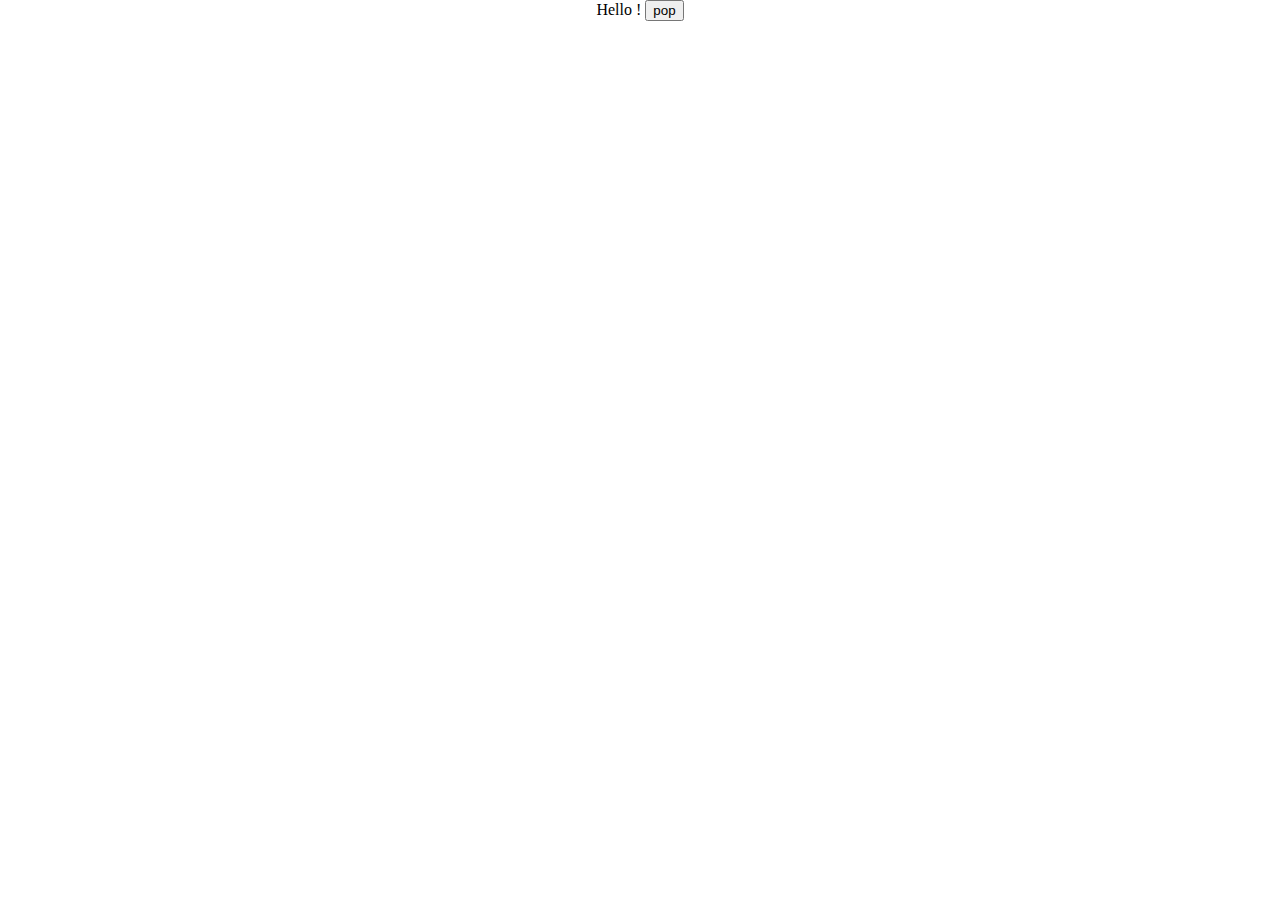
==== index.html @ 9bb5a119 "set the serveur" ====
<!DOCTYPE html>
<html>
    <head>
        <title>Père Noël Vs Ninjas Volant</title>
        <!--css-->
        <link rel="stylesheet" href="css/lib/SimpleGrid.css" type="text/css" media="all" />
        <link rel="stylesheet" href="css/lib/isotope.css" type="text/css" media="all" />
        <link rel="stylesheet" href="css/style.css" type="text/css" media="all" />

        <meta name="viewport" content="user-scalable=no, width=device-width, initial-scale=1, maximum-scale=1">
        <!--Jquery-->
        <script src="//ajax.googleapis.com/ajax/libs/jquery/1.10.2/jquery.min.js"></script>
        <!--Websockets-->
        <script src="/socket.io/socket.io.js"></script>
        <!--notre implémentation des websockets-->
        <script src="js/communication.js"></script>
        <!--Pour les popUps-->
        <script src="js/popoUpJquery.js"></script>
        <!--Isotope pour les layout-->
        <script src="js/lib/isotope.min.js"></script>
    </head>

    <body style="text-align: center;">
        Hello !
        <div id="popUp"> 
            Pop up
        </div>
        <button id="return"  value="return" class="popUp_open">pop</button>

        <script>
            $(function() {
                $('#popUp').popup({
                    'autoopen': false,
                    'autozindex': true,
                    onopen: function() {
                    },
                    onclose: function() {
                    }
                });
            });
        </script>
        <script>
            init();
        </script>
    </body>
</html>
---- css/lib/SimpleGrid.css ----
/*
  Simple Grid
  Learn More - http://dallasbass.com/simple-grid-a-lightweight-responsive-css-grid/
  Project Page - http://thisisdallas.github.com/Simple-Grid/
  Author - Dallas Bass
  Site - dallasbass.com
*/

*, *:after, *:before {
        -webkit-box-sizing: border-box;
        -moz-box-sizing: border-box;
        box-sizing: border-box;
}

body {
        margin: 0px;
}

[class*='col-'] {
        float: left;
        padding-right: 20px;
}

[class*='col-']:last-of-type {
        padding-right: 0px;
}

.grid {
        width: 100%;
        max-width: 1140px;
        min-width: 755px;
        margin: 0 auto;
        overflow: hidden;
}

.grid:after {
        content: "";
        display: table;
        clear: both;
}

.grid-pad {
        padding: 20px 0 0px 20px;
}

.grid-pad > [class*='col-']:last-of-type {
        padding-right: 20px;
}

.push-right {
        float: right;
}

/* Content Columns */

.col-1-1 {
        width: 100%;
}
.col-2-3, .col-8-12 {
        width: 66.66%;
}

.col-1-2, .col-6-12 {
        width: 50%;
}

.col-1-3, .col-4-12 {
        width: 33.33%;
}

.col-1-4, .col-3-12 {
        width: 25%;
}

.col-1-5 {
        width: 20%;
}

.col-1-6, .col-2-12 {
        width: 16.667%;
}

.col-1-7 {
        width: 14.28%;
}

.col-1-8 {
        width: 12.5%;
}

.col-1-9 {
        width: 11.1%;
}

.col-1-10 {
        width: 10%;
}

.col-1-11 {
        width: 9.09%;
}

.col-1-12 {
        width: 8.33%
}

/* Layout Columns */

.col-11-12 {
        width: 91.66%
}

.col-10-12 {
        width: 83.333%;
}

.col-9-12 {
        width: 75%;
}

.col-5-12 {
        width: 41.66%;
}

.col-7-12 {
        width: 58.33%
}

@media handheld, only screen and (max-width: 767px) {

        
        .grid {
                width: 100%;
                min-width: 0;
                margin-left: 0px;
                margin-right: 0px;
                padding-left: 0px;
                padding-right: 0px;
        }
        
        [class*='col-'] {
                width: auto;
                float: none;
                margin-left: 0px;
                margin-right: 0px;
                margin-top: 10px;
                margin-bottom: 10px;
                padding-left: 20px;
                padding-right: 20px;
        }
}
---- css/lib/isotope.css ----
/* Start: Recommended Isotope styles */

/**** Isotope Filtering ****/

.isotope-item {
    z-index: 2;
}

.isotope-hidden.isotope-item {
    pointer-events: none;
    z-index: 1;
    color:lightseagreen
}


/**** Isotope CSS3 transitions ****/

.isotope,
.isotope .isotope-item {
    -webkit-transition-duration: 0.8s;
    -moz-transition-duration: 0.8s;
    -ms-transition-duration: 0.8s;
    -o-transition-duration: 0.8s;
    transition-duration: 0.8s;
}

.isotope {
    -webkit-transition-property: height, width;
    -moz-transition-property: height, width;
    -ms-transition-property: height, width;
    -o-transition-property: height, width;
    transition-property: height, width;
}

.isotope .isotope-item {
    -webkit-transition-property: -webkit-transform, opacity;
    -moz-transition-property:    -moz-transform, opacity;
    -ms-transition-property:     -ms-transform, opacity;
    -o-transition-property:      -o-transform, opacity;
    transition-property:         transform, opacity;
}

/**** disabling Isotope CSS3 transitions ****/

.isotope.no-transition,
.isotope.no-transition .isotope-item,
.isotope .isotope-item.no-transition {
    -webkit-transition-duration: 0s;
    -moz-transition-duration: 0s;
    -ms-transition-duration: 0s;
    -o-transition-duration: 0s;
    transition-duration: 0s;
}
/* End: Recommended Isotope styles */

/* disable CSS transitions for containers with infinite scrolling*/
.isotope.infinite-scrolling {
    -webkit-transition: none;
    -moz-transition: none;
    -ms-transition: none;
    -o-transition: none;
    transition: none;
}
/**** Isotope styles ****/

/* required for containers to inherit vertical size from window */
html,
body {
    height: 100%;
}

#container {
    padding: 5px;
    margin-bottom: 20px;
    left:2%;
}

.element {
    -webkit-border-radius: 8px;
    border-radius: 8px;
    width: 110px;
    height: 110px;
    margin: 5px;
    float: left;
    position: relative;
    background: #888;
    color: #222;
}

.element.alkali          { background: #F00; background: hsl(   0, 100%, 50%); }
.element.alkaline-earth  { background: #F80; background: hsl(  36, 100%, 50%); }
.element.lanthanoid      { background: #FF0; background: hsl(  72, 100%, 50%); }
.element.actinoid        { background: #0F0; background: hsl( 108, 100%, 50%); }
.element.transition      { background: #0F8; background: hsl( 144, 100%, 50%); }
.element.programmation { background: #0FF; background: hsl( 180, 100%, 50%); }
.element.metalloid       { background: #08F; background: hsl( 216, 100%, 50%); }
.element.other.nonmetal  { background: #00F; background: hsl( 252, 100%, 50%); }
.element.halogen         { background: #F0F; background: hsl( 288, 100%, 50%); }
.element.noble-gas       { background: #F08; background: hsl( 324, 100%, 50%); }

.element * {
    position: absolute;
    margin: 0;
}

.element .symbol {
    left: 8%;
    top: 1em;
    font-size: 1.3em;
    color: #FFF;
    text-align:center;
}

.element.large .symbol {
    font-size: 3.0em;
    left: 5%;
    top: 5%;
}

.element.fake .symbol {
    color: #000;
}

.element .name {
    left: 0.5em;
    bottom: 1.0em;
    font-size: 0.95em;
    display: none;
}

.element .weight {
    font-size: 0.9em;
    left: 0.5em;
    bottom: 0.5em;
    display: none;
}

.element .number {
    display: none;
    font-size: 1.25em;
    font-weight: bold;
    color: hsla(0,0%,0%,.5);
    right: 0.5em;
    top: 0.5em;
}

.element.large .name {
    display: block;
}

.variable-sizes .element.width2 { 
    width: 230px;
    font-size: 2em;
    display: block;
}

.variable-sizes .element.height2 { height: 230px; }



.element.large,
.variable-sizes .element.large,
.variable-sizes .element.large.width2.height2 {
    font-size: 1.5em;
    width: 350px;
    height: 350px;
    z-index: 100;
}

.clickable .element:hover {
    cursor: pointer;
}

.clickable .element:hover h3 {
    text-shadow:
        0 0 10px white,
        0 0 10px white
        ;
}

.clickable .element:hover h2 {
    color: white;
}

/**** Example Options ****/

#options {
    display: block;
    padding-bottom: 1.0em;
    /* margin: 100px; */
}

#options h3 {
    margin-bottom: 0.2em;
    font-size: 15px;
}

#options h4 { 
    font-weight: bold;
}

#options div a {
    display: inline-block;
    margin: -2px;
    margin-top: 6px;
    padding: 5px;
    background-color: #DDD;
    color: #222;
    font-weight: bold;
    text-shadow: 0 1px hsla( 0, 0%, 100%, 0.5 );
    background-image: -webkit-linear-gradient( top, hsla( 0, 0%, 100%, 0.15 ), hsla( 0, 0%, 100%, 0.0 ) );
    background-image:    -moz-linear-gradient( top, hsla( 0, 0%, 100%, 0.15 ), hsla( 0, 0%, 100%, 0.0 ) );
    background-image:     -ms-linear-gradient( top, hsla( 0, 0%, 100%, 0.15 ), hsla( 0, 0%, 100%, 0.0 ) );
    background-image:      -o-linear-gradient( top, hsla( 0, 0%, 100%, 0.15 ), hsla( 0, 0%, 100%, 0.0 ) );
    background-image:         linear-gradient( top, hsla( 0, 0%, 100%, 0.15 ), hsla( 0, 0%, 100%, 0.0 ) );
    border-left: 1px;
}

#options div a:hover {
    background-color: #1e728c;
}

#options div a:active {
    background-color: #39D;
    -webkit-box-shadow: inset 0 2px 8px hsla( 0, 0%, 0%, 0.6 );
    -moz-box-shadow: inset 0 2px 8px hsla( 0, 0%, 0%, 0.6 );
    -o-box-shadow: inset 0 2px 8px hsla( 0, 0%, 0%, 0.6 );
    box-shadow: inset 0 2px 8px hsla( 0, 0%, 0%, 0.6 );
}

#options div a:first-child {
    border-radius: 7px 0 0 7px;
    border-left: none;
}

#options div a:last-child {
    border-radius: 0 7px 7px 0;
}

#options div a.selected {
    background-color: #001444;
    text-shadow: none;
    color: white;
}

/* Combination filter options*/

#options .option-combo {
    float: left;
    margin-right: 10px;
}

#options .option-combo ul {
    margin-right: 20px;
}

#options .option-combo h2,
#options .option-combo h4 {
    line-height: 34px;
    margin-bottom: 0;
    margin-right: 5px;
    vertical-align: top;
}

/* Color shapes */

.color-shape {
    width: 70px;
    height: 70px;
    margin: 5px;
    float: left;
}

.color-shape.round {
    -webkit-border-radius: 35px;
    -moz-border-radius: 35px;
    border-radius: 35px;
}

.color-shape.big.round {
    -webkit-border-radius: 75px;
    -moz-border-radius: 75px;
    border-radius: 75px;
}

.color-shape.red { background: red; }
.color-shape.blue { background: blue; }
.color-shape.yellow { background: yellow; }

.color-shape.wide, .color-shape.big { width: 150px; }
.color-shape.tall, .color-shape.big { height: 150px; }

.color-shape a {
    display: block;
    height: 100%;
}

.color-shape a:hover {
    background: white;
    background: hsla( 0, 0%, 100%, 0.5 );
}

/**** Horizontal ****/

.horizontal #container {
    height: 80%;
}

#copy {
    max-width: 640px;
}

/* The Magnificent Clearfix: nicolasgallagher.com/micro-clearfix-hack/ */
.clearfix:before, .clearfix:after { content: ""; display: inline; }
.clearfix:after { clear: both; }
.clearfix { zoom: 1; }
---- css/style.css ----

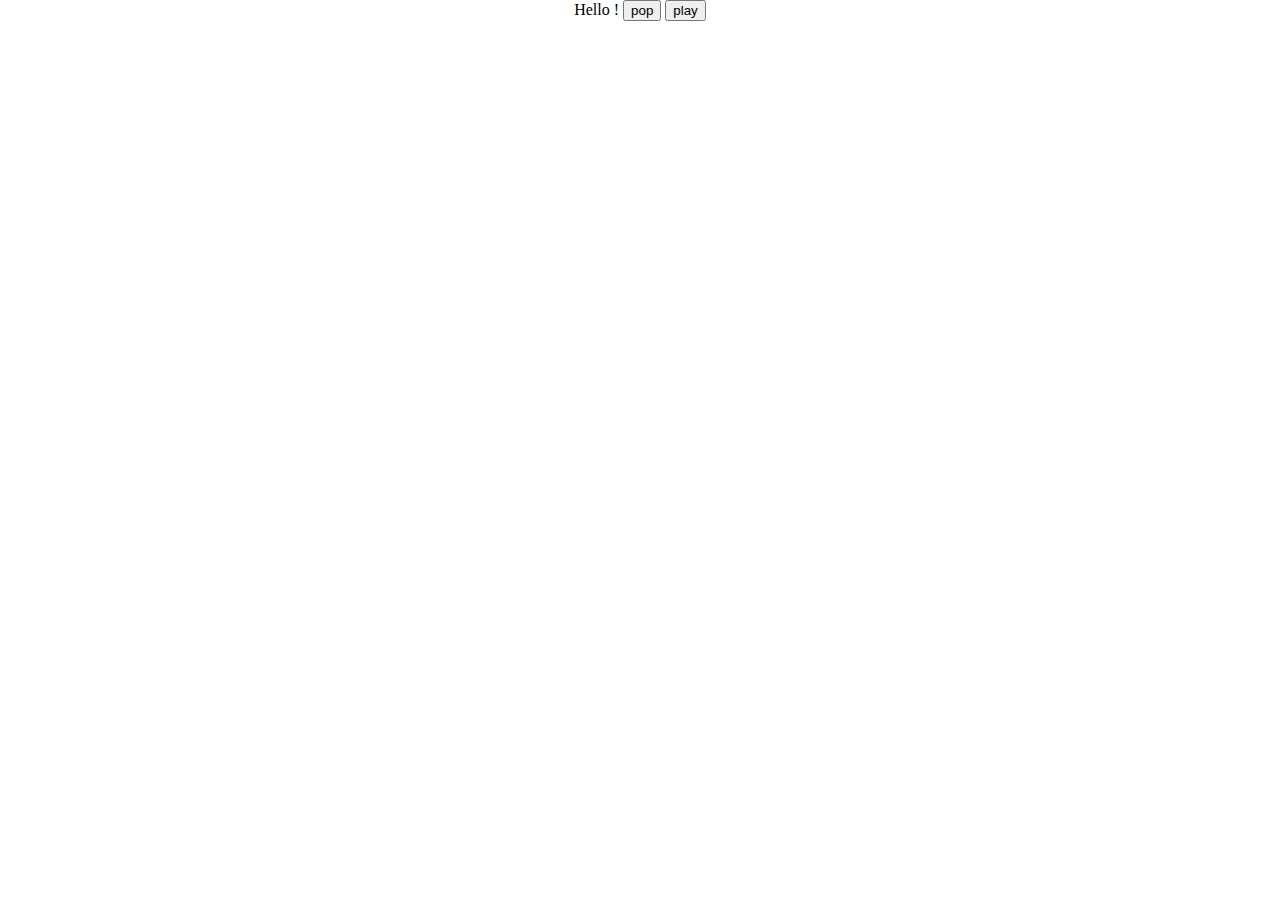
==== commit 37c3e1be: "matrix server" ====
--- a/index.html
+++ b/index.html
@@ -10,14 +10,13 @@
         <meta name="viewport" content="user-scalable=no, width=device-width, initial-scale=1, maximum-scale=1">
         <!--Jquery-->
         <script src="//ajax.googleapis.com/ajax/libs/jquery/1.10.2/jquery.min.js"></script>
-        <!--Websockets-->
-        <script src="/socket.io/socket.io.js"></script>
         <!--notre implémentation des websockets-->
         <script src="js/communication.js"></script>
         <!--Pour les popUps-->
         <script src="js/popoUpJquery.js"></script>
         <!--Isotope pour les layout-->
         <script src="js/lib/isotope.min.js"></script>
+
     </head>
 
     <body style="text-align: center;">
@@ -26,13 +25,15 @@
             Pop up
         </div>
         <button id="return"  value="return" class="popUp_open">pop</button>
-
+        <button id="play"  value="play">play</button>
         <script>
             $(function() {
                 $('#popUp').popup({
                     'autoopen': false,
                     'autozindex': true,
                     onopen: function() {
+                        ws.send("toto");
+                        console.log("ping");
                     },
                     onclose: function() {
                     }
@@ -43,4 +44,4 @@
             init();
         </script>
     </body>
-</html>+</html>
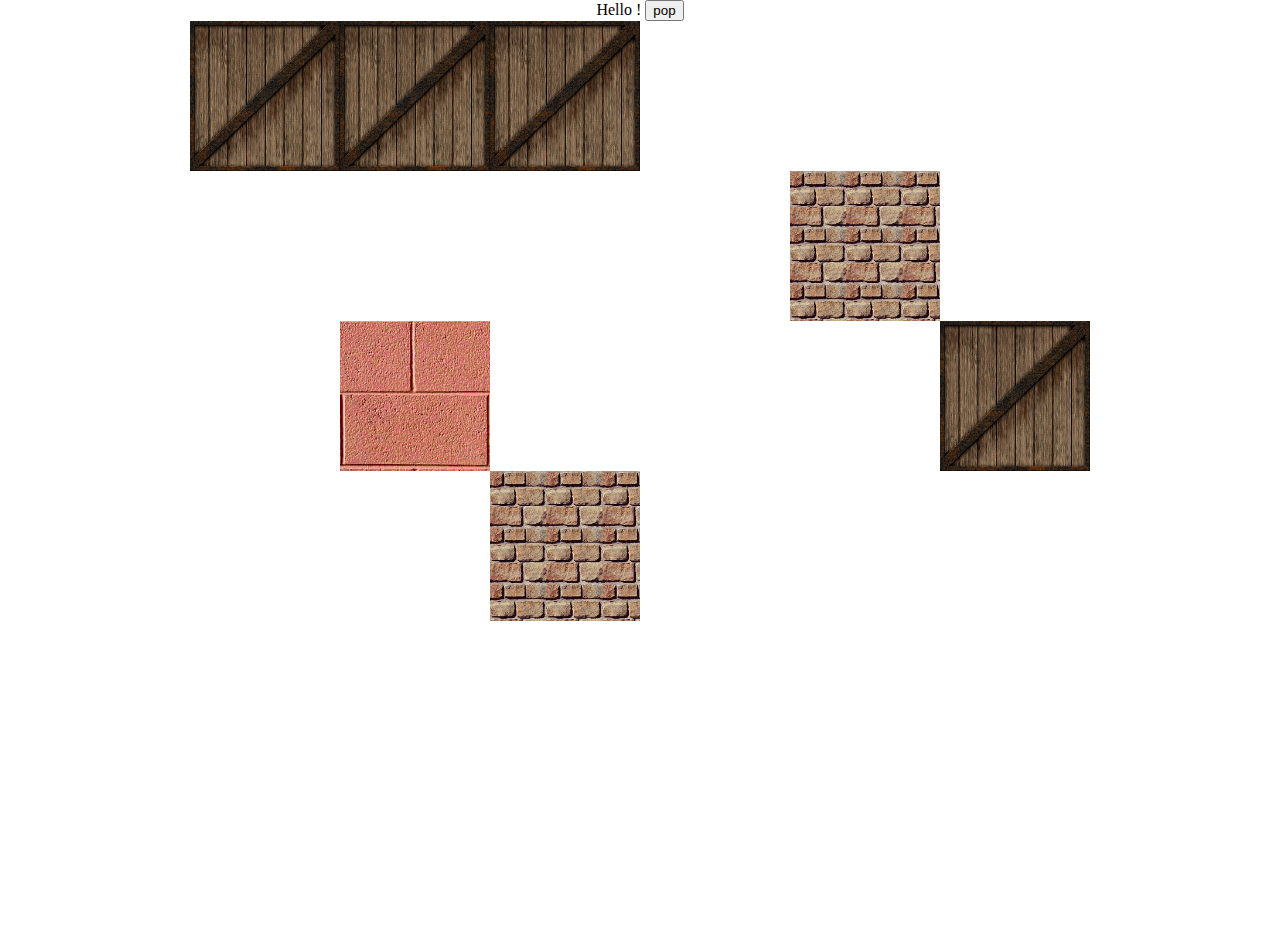
==== commit 72c4345e: "modif pour la taille" ====
--- a/index.html
+++ b/index.html
@@ -25,7 +25,14 @@
             Pop up
         </div>
         <button id="return"  value="return" class="popUp_open">pop</button>
-        <button id="play"  value="play">play</button>
+
+        <div id="game">
+            <canvas id="canvasGame"> 
+                Texte alternatif pour les navigateurs ne supportant pas Canvas.
+            </canvas>
+        </div>
+
+
         <script>
             $(function() {
                 $('#popUp').popup({
@@ -40,6 +47,7 @@
                 });
             });
         </script>
+        <script src="gameClient.js"></script>
         <script>
             init();
         </script>
--- a/css/style.css
+++ b/css/style.css
@@ -1 +1,10 @@
+body {
+    max-height: 100%;
+    max-width: 100%;
+    margin: 0px;
+    padding: 0px;
+}
 
+#game {
+    text-align: center;
+}
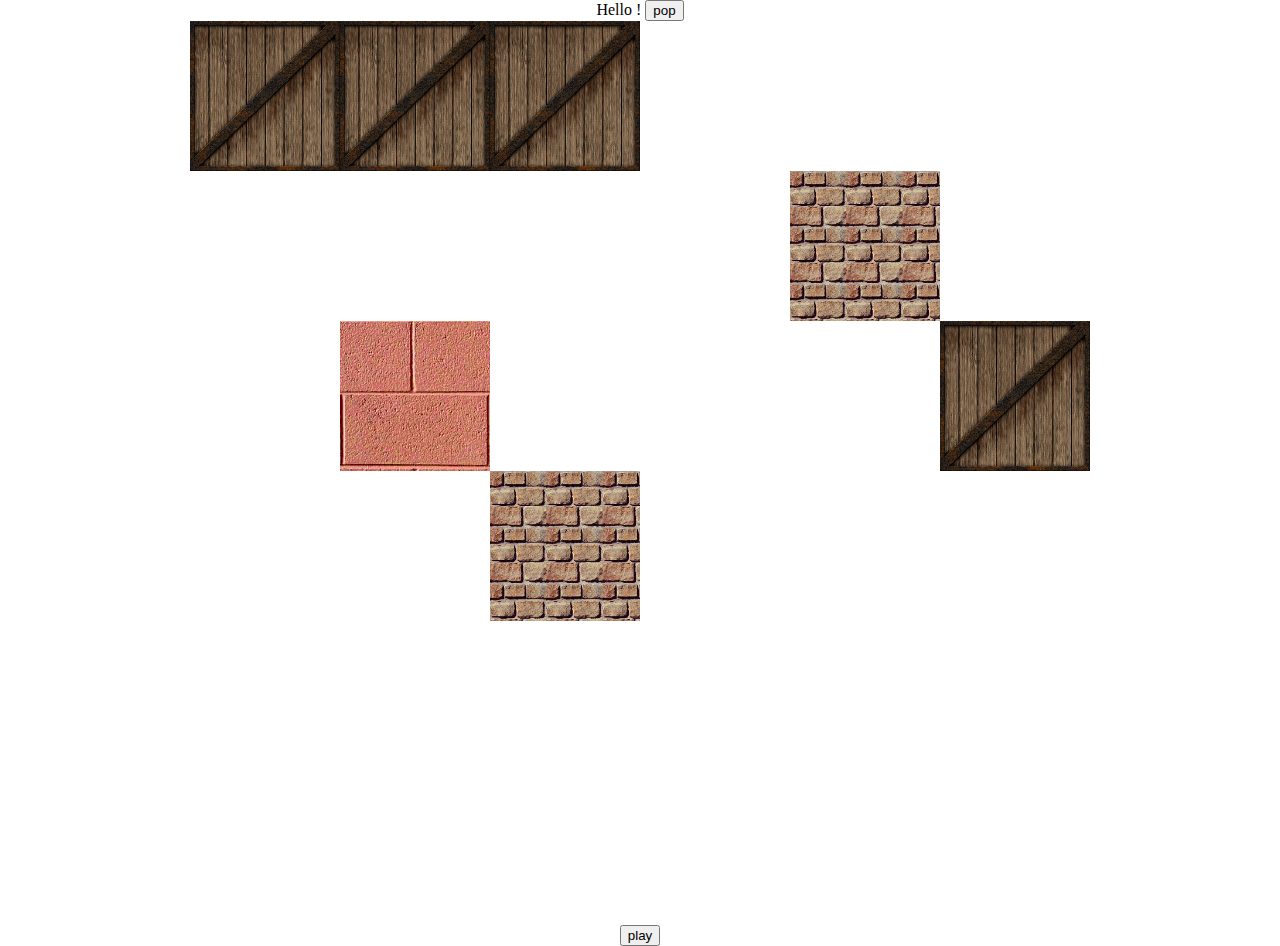
==== commit d5085254: "Merge branch 'master' of https://github.com/thomasNDS/nuitdelinfo2013" ====
--- a/index.html
+++ b/index.html
@@ -32,6 +32,7 @@
             </canvas>
         </div>
 
+        <button id="play"  value="play">play</button>
 
         <script>
             $(function() {
